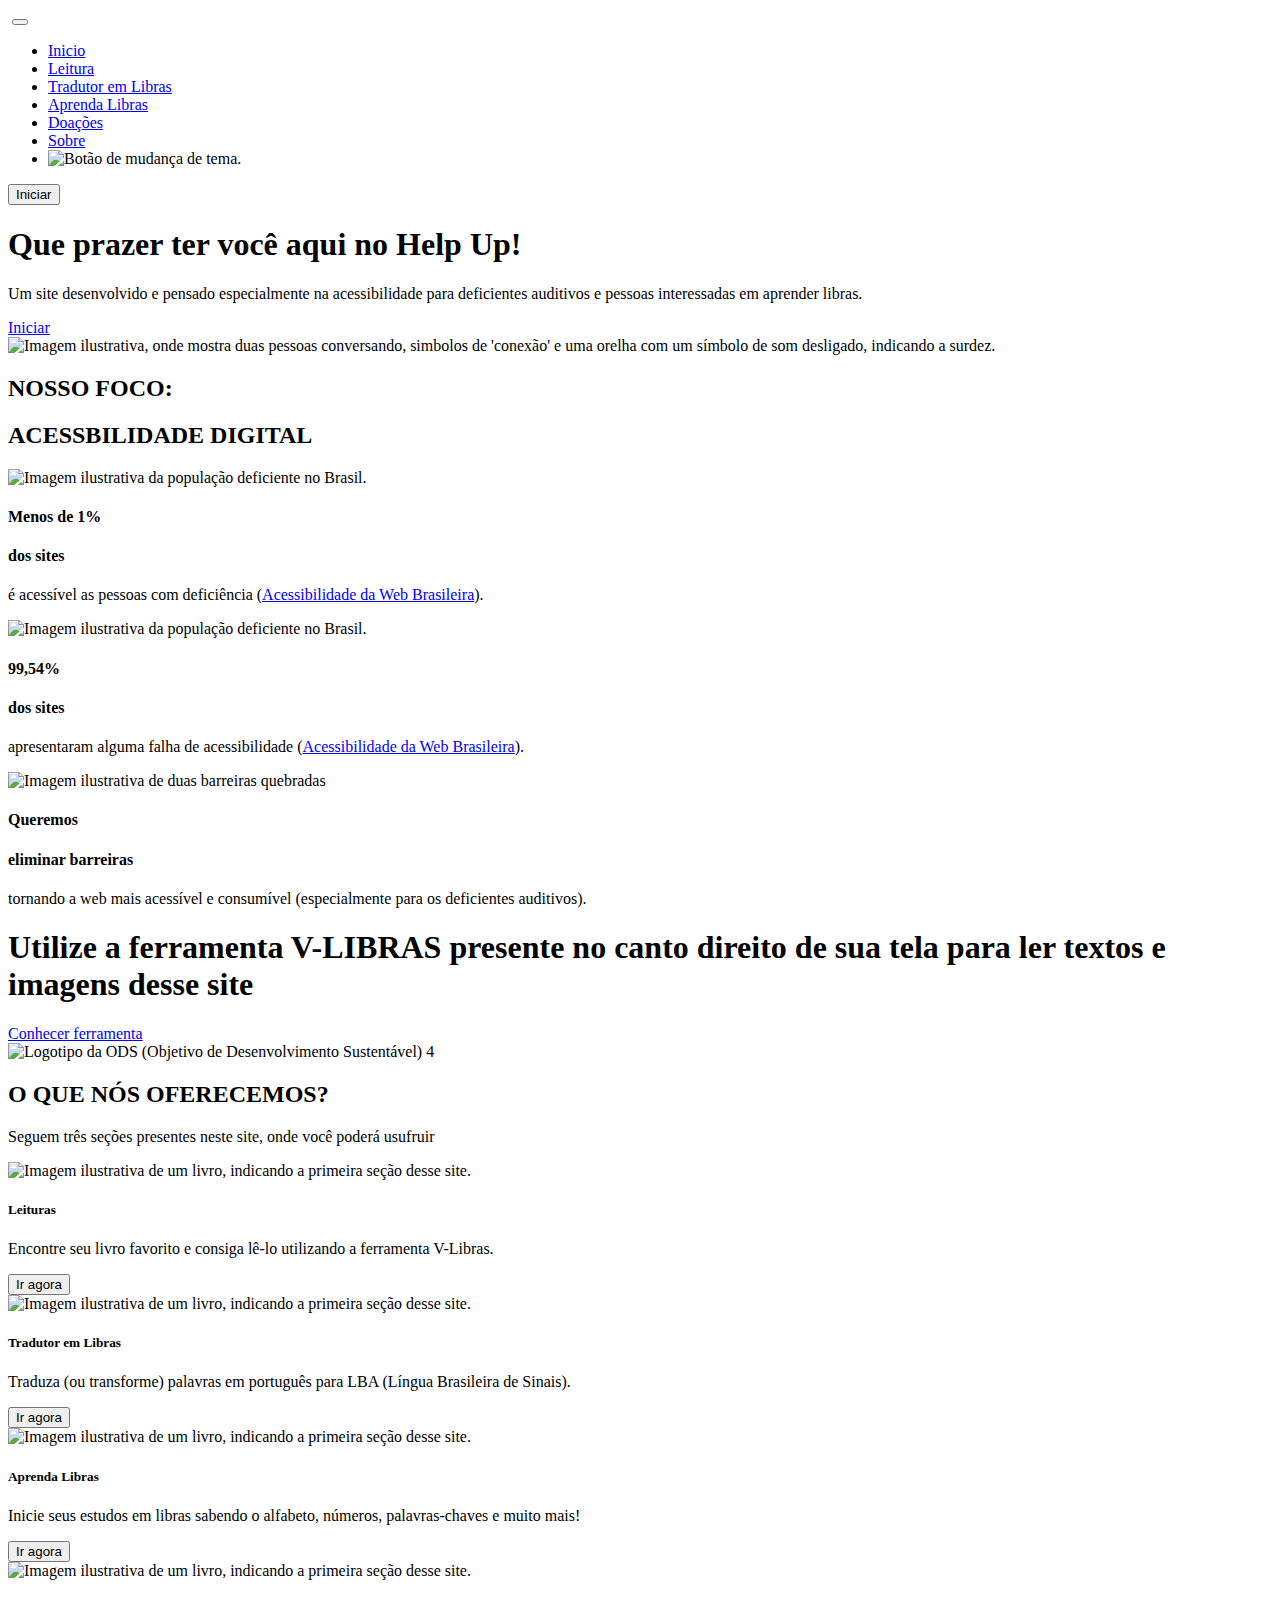
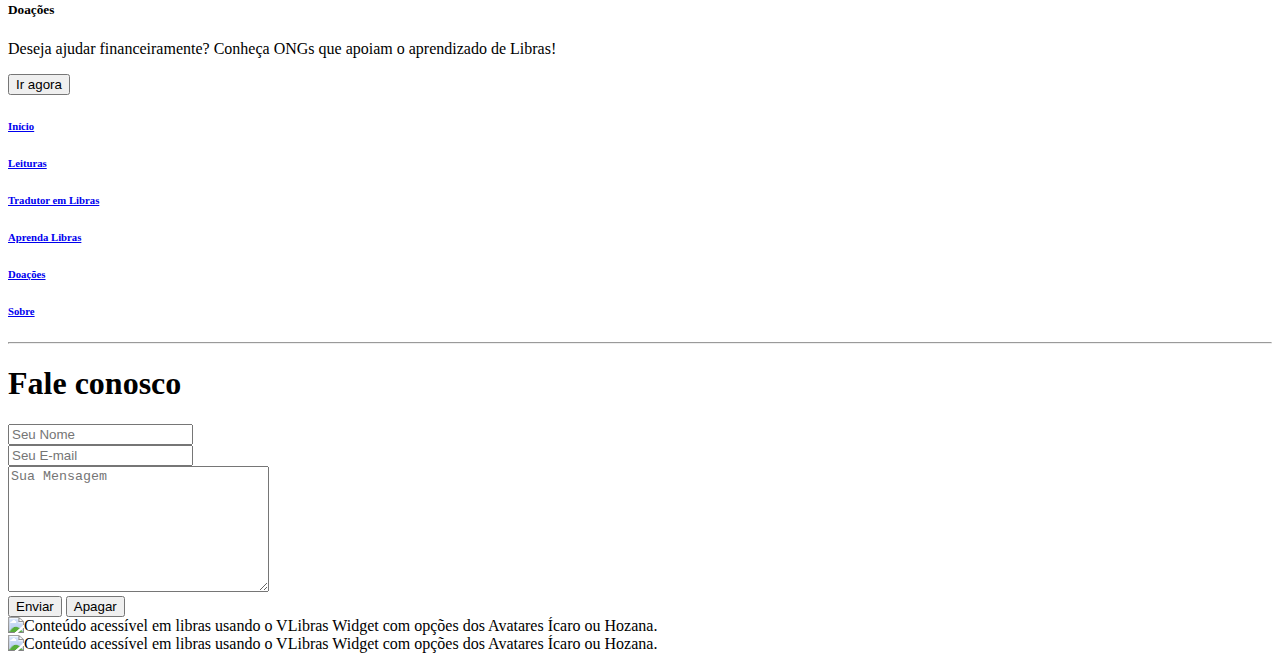
==== index.html @ b12ebf22 "index.html" ====
<!DOCTYPE html>
<html lang="pt-br">
<head>
    <meta charset="UTF-8">
    <meta http-equiv="X-UA-Compatible" content="IE=edge">
    <meta name="viewport" content="width=device-width, initial-scale=1.0">
    <meta name="description" content="Site acessível aos deficientes auditivos e pessoas interessadas na LBS (Língua Brasileira de Sinais).">
    <link rel="stylesheet" href="/assets/style/home/home.css">
    <link href="/assets/bootstrap/css/bootstrap.min.css" rel="stylesheet">
    <link rel="stylesheet" href="/assets/bootstrap/icons/bootstrap-icons.css">

    <link rel="icon" href="/assets/img/Logo/favicon.png" type="image/x-icon">
    <title>Help Up | Site acessível aos deficientes auditivos</title>
</head>
<body>

    <!----------------------- PÁGINA DE CARREGAMENTO INICIAL (LOADING-PAGE) ----------------------->
    <div class="p-loading">
        <div id="load"></div>
    </div>

    <!------------------------------------ CABEÇALHO DA PÁGINA ------------------------------------>
    <header>
        <nav class="navbar navbar-expand-lg fixed-top bg-navbar">
            <div class="container px-5">
                <a href="index.html" class="navbar-brand"><img src="/assets/img/Logo/logoHelpUp.png" alt="" class="img-fluid"></a>
                <button class="navbar-toggler" type="button" data-bs-toggle="collapse" data-bs-target="#navbarSupportedContent" aria-controls="navbarSupportedContent" aria-expanded="false" aria-label="Toggle navigation"><span class="navbar-toggler-icon"><i class="bi-list icon-hamburguer"></i></span></button>
                <div class="collapse navbar-collapse" id="navbarSupportedContent">
                    <ul class="navbar-nav ms-auto mb-2 mb-lg-0">
                        <li class="nav-item"><a class="nav-link h-color-help_up fw-bolder px-sm-3 h-font-size_animation " href="/index.html">Inicio</a></li>
                        <li class="nav-item"><a class="nav-link h-color-subtitle fw-bolder px-sm-3 h-font-size_animation " href="/pages/Leituras/leitura.html">Leitura</a></li>
                        <li class="nav-item"><a class="nav-link h-color-subtitle fw-bolder px-sm-3 h-font-size_animation " href="/pages/TradutorLibras/tradutorLibras.html">Tradutor em Libras</a></li>
                        <li class="nav-item"><a class="nav-link h-color-subtitle fw-bolder px-sm-3 h-font-size_animation " href="/pages/AprendaLibras/aprendaLibras.html">Aprenda Libras</a></li>
                        <li class="nav-item"><a class="nav-link h-color-subtitle fw-bolder px-sm-3 h-font-size_animation " href="/pages/Doações/doacao.html">Doações</a></li>
                        <li class="nav-item"><a class="nav-link h-color-subtitle fw-bolder px-sm-3 h-font-size_animation " href="/pages/Sobre/sobre.html">Sobre</a></li>
                        <li class="nav-item"><img class="nav-link px-sm-3 me-3" src="/assets/img/DarkLight/sun.png" alt="Botão de mudança de tema." id="icon" role="button" title="Ícone do Sol ou Lua"></li>
                    </ul>
                    <a href="/pages/Login/login.html" role="button"><button type="button" class="h-pills fw-bolder" title="Iniciar">Iniciar</button></a>
                </div>
            </div>
        </nav>
    </header>

    <!---------------------------- CONTEÚDO PRINCIPAL (CENTRO DA PÁGINA) -------------------------->
    <main>

        <!-- SEÇÃO DE "BEM VINDO" -->
        <section class="py-4 mb-5 h-section-welcome" >
            <div class="container px-5">
                <div class="row">
                    <div class="col-lg-6 d-flex flex-column justify-content-center pt-4 pt-lg-0 order-lg-1">
                        <div class="my-5 text-center text-xl-start">
                            <!-- TÍTULO -->
                            <h1 class="display-5 fw-bolder mb-2 h-color-title-section">Que prazer ter você aqui no <span class="display-5 fw-bolder mb-2 h-color-help_up">Help Up</span>!</h1>
                            <!-- PARÁGRAFO -->
                            <p class="lead fw-normal mb-4 h-color-subtitle">Um site desenvolvido e pensado especialmente na acessibilidade para deficientes auditivos e pessoas interessadas em aprender libras.</p>
                            <!-- BOTÃO "INICIAR" -->
                            <div class="d-grid gap-3 d-sm-flex justify-content-sm-center justify-content-xl-start">
                                <a class="btn btn-lg px-4 welcome__button fw-bolder" href="/pages/Login/login.html">Iniciar</a>
                            </div>
                        </div>
                    </div>
                    <!-- IMAGEM DO CANTO DIREITO -->
                    <div class="col-xl-5 col-xxl-6 d-xl-block" data-aos="zoom-in" data-aos-delay="200"><img class="img-fluid rounded-3 my-5 animated" src="/assets/img/ImageObjective.png" alt="Imagem ilustrativa, onde mostra duas pessoas conversando, simbolos de 'conexão' e uma orelha com um símbolo de som desligado, indicando a surdez."/></div>
                </div>
            </div>
        </section>

        <!-- SEÇÃO "NOSSO FOCO" -->
        <section class="pb-4 mb-5">
            <div class="container">
                <div class="text-center">
                    <h2 class="h-color-title-section fw-bolder">NOSSO FOCO:</h2>
                    <h2 class="h-color-help_up fw-bolder">ACESSBILIDADE DIGITAL</h2>
                </div>
                <div class="row text-center mt-5">
                    <div class="col-md-4">
                        <span class="fa-stack fa-4x mb-4">
                            <img src="/assets/img/Cards/populacao_deficiente.png" alt="Imagem ilustrativa da população deficiente no Brasil." role="img">
                        </span>
                        <h4 class="mt-xl-4 h-color-help_up fw-bolder">Menos de 1%</h4>
                        <h4 class="mb-xl-3 h-color-title-section fw-bolder">dos sites</h4>
                        <p class="fs-5 h-color-subtitle mb-4">é acessível as pessoas com deficiência (<a href="https://bigdatacorp.com.br/estudo-acessibilidade-na-web-brasileira-4a-edicao/" target="_blank" role="link" class="fs-5 h-color-help_up fw-bolder">Acessibilidade da Web Brasileira</a>).</p>
                    </div>
                    <div class="col-md-4">
                        <span class="fa-stack fa-4x mb-4">
                            <img src="/assets/img/Cards/acessivel_nao-acessivel.png" alt="Imagem ilustrativa da população deficiente no Brasil." role="img">
                        </span>
                        <h4 class="mt-xl-3 h-color-help_up fw-bolder">99,54%</h4>
                        <h4 class="mb-xl-3 h-color-title-section fw-bolder">dos sites</h4>
                        <p class="fs-5 h-color-subtitle mb-4">apresentaram alguma falha de acessibilidade (<a href="https://bigdatacorp.com.br/estudo-acessibilidade-na-web-brasileira-4a-edicao/" target="_blank" role="link" class="fs-5 h-color-help_up fw-bolder">Acessibilidade da Web Brasileira</a>).</p>
                    </div>
                    <div class="col-md-4">
                        <span class="fa-stack fa-4x mb-4">
                            <img src="/assets/img/Cards/barreira_quebrada.png" alt="Imagem ilustrativa de duas barreiras quebradas" role="img">
                        </span>
                        <h4 class="mt-xl-3 h-color-title-section fw-bolder">Queremos</h4>
                        <h4 class="mb-xl-3 h-color-help_up fw-bolder">eliminar barreiras</h4>
                        <p class="fs-5 h-color-subtitle mb-4">tornando a web mais acessível e consumível (especialmente para os deficientes auditivos).</p>
                    </div>
                </div>
            </div>
        </section>
        
        <!-- SEÇÃO "VLIBRAS" -->
        <section class="h-bg-vlibras py-4">
            <div class="container px-5">
                <div class="row gx-5 align-items-center justify-content-center">

                    <div class="col-lg-8 col-xl-7 col-xxl-6">
                        <div class="my-5 text-center text-xl-start">
                            <!-- PARÁGRAFO -->
                            <h1 class="display-6 fw-bolder text-white mb-4">Utilize a ferramenta V-LIBRAS presente no canto direito de sua tela para ler textos e imagens desse site</h1>
                            <!-- BOTÃO "CONHECER FERRAMENTA" -->
                            <div class="d-grid gap-3 d-sm-flex justify-content-sm-center justify-content-xl-start">
                                <a class="btn btn-lg px-4 vlibras_button fw-bolder" href="https://www.gov.br/governodigital/pt-br/vlibras" target="_blank"><i class="fa-sharp fa-solid fa-puzzle-piece"></i> Conhecer ferramenta</a>
                            </div>
                        </div>
                    </div>

                    <!-- IMAGEM DA ODS 4 -->
                    <div class="col-xl-5 col-xxl-6 d-xl-block text-center" data-aos="zoom-in" data-aos-delay="200"><img class="img-fluid rounded-3 my-5 animated" src="/assets/img/V-Libras/vlibras.png" alt="Logotipo da ODS (Objetivo de Desenvolvimento Sustentável) 4" /></div>
                </div>
            </div>
        </section>

        <!-- SEÇÃO "O QUE NÓS OFERECEMOS?" -->
        <section class="py-5">
            <div class="container px-5 my-5">
                <div class="row gx-5 justify-content-center">
                    <div class="col-lg-8 col-xl-6">
                        <div class="text-center">
                            <h2 class="fw-bolder h-color-title-section">O QUE NÓS OFERECEMOS?</h2>
                            <p class="lead fw-normal mb-4 h-color-subtitle">Seguem três seções presentes neste site, onde você poderá usufruir</p>
                        </div>
                    </div>
                </div>
                <div class="row gx-5 mt-5 mb-5">
                    <div class="col-lg-5 mb-5 mx-auto">
                        <div class="card h-100 h-shadow-card-card border-2 h-border_radius-cards">
                            <div class="col mx-auto w-50 mt-5"><img class="card-img-top" src="/assets/img/PagesIcon/leituras.png" alt="Imagem ilustrativa de um livro, indicando a primeira seção desse site."/></div>
                            <div class="card-body p-4">
                                <h5 class="card-title mb-3 fw-bold">Leituras</h5>
                                <p class="card-text mb-4">Encontre seu livro favorito e consiga lê-lo utilizando a ferramenta V-Libras.</p>
                                <a class="text-decoration-none link-dark" href="/pages/Leituras/leitura.html"><button type="button" class="h-pills fw-bolder">Ir agora <i class="fa-solid fa-arrow-right"></i></button></a>
                            </div>
                        </div>
                    </div>
                    <div class="col-lg-5 mb-5 mx-auto">
                        <div class="card h-100 h-shadow-card-card border-2 h-border_radius-cards">
                            <div class="col mx-auto w-50 mt-5"><img class="card-img-top" src="/assets/img/PagesIcon/tradutorLibras.png" alt="Imagem ilustrativa de um livro, indicando a primeira seção desse site."/></div>
                            <div class="card-body p-4">
                                <h5 class="card-title mb-3 fw-bold">Tradutor em Libras</h5>
                                <p class="card-text mb-4">Traduza (ou transforme) palavras em português para LBA (Língua Brasileira de Sinais).</p>
                                <a class="text-decoration-none link-dark" href="/pages/TradutorLibras/tradutorLibras.html"><button type="button" class="h-pills fw-bolder">Ir agora <i class="fa-solid fa-arrow-right"></i></button></a>
                            </div>
                        </div>
                    </div>
                </div>
                <div class="row gx-5 mt-5 mb-5">
                    <div class="col-lg-5 mb-5 mx-auto">
                        <div class="card h-100 h-shadow-card-card border-2 h-border_radius-cards">
                            <div class="col mx-auto w-50 mt-5"><img class="card-img-top" src="/assets/img/PagesIcon/aprendaLibras.png" alt="Imagem ilustrativa de um livro, indicando a primeira seção desse site."/></div>
                            <div class="card-body p-4">
                                <h5 class="card-title mb-3 fw-bold">Aprenda Libras</h5>
                                <p class="card-text mb-4">Inicie seus estudos em libras sabendo o alfabeto, números, palavras-chaves e muito mais!</p>
                                <a class="text-decoration-none link-dark" href="/pages/AprendaLibras/aprendaLibras.html"><button type="button" class="h-pills fw-bolder">Ir agora <i class="fa-solid fa-arrow-right"></i></button></a>
                            </div>
                        </div>
                    </div>
                    <div class="col-lg-5 mb-5 mx-auto">
                        <div class="card h-100 h-shadow-card-card border-2 h-border_radius-cards">
                            <div class="col mx-auto w-50 mt-5"><img class="card-img-top" src="/assets/img/PagesIcon/doacoes.png" alt="Imagem ilustrativa de um livro, indicando a primeira seção desse site."/></div>
                            <div class="card-body p-4">
                                <h5 class="card-title mb-3 fw-bold">Doações</h5>
                                <p class="card-text mb-4">Deseja ajudar financeiramente? Conheça ONGs que apoiam o aprendizado de Libras!</p>
                                <a class="text-decoration-none link-dark" href="/pages/Doações/doacao.html"><button type="button" class="h-pills fw-bolder">Ir agora <i class="fa-solid fa-arrow-right"></i></button></a>
                            </div>
                        </div>
                    </div>
                </div>
                </div>

            </div>
        </section>
     
    </main>

    <!------------------------------------------- RODAPÉ ------------------------------------------>
    <footer id="footer" class="text-center bg-color_footer">
        <div class="container pb-2">
        <!-- SEÇÃO LINKS -->
        <section class="mt-5">
            <!-- LINHA -->
            <div class="row text-center d-flex justify-content-center pt-5">
            <!-- COLUNA -->
            <div class="col-md-2">
                <h6 class="text-uppercase fw-bolder h-links_pages pb-2">
                <a href="/index.html" class="h-links_pages">Início</a>
                </h6>
            </div>
    
            <!-- COLUNA -->
            <div class="col-md-2">
                <h6 class="text-uppercase fw-bolder h-links_pages pb-2">
                <a href="/pages/Leituras/leitura.html" class="h-links_pages">Leituras</a>
                </h6>
            </div>
    
            <!-- COLUNA -->
            <div class="col-md-2">
                <h6 class="text-uppercase fw-bolder h-links_pages pb-2">
                <a href="/pages/TradutorLibras/tradutorLibras.html" class="h-links_pages">Tradutor em Libras</a>
                </h6>
            </div>
    
            <!-- COLUNA -->
            <div class="col-md-2">
                <h6 class="text-uppercase fw-bolder h-links_pages pb-2">
                <a href="/pages/AprendaLibras/aprendaLibras.html" class="h-links_pages">Aprenda Libras</a>
                </h6>
            </div>

            <!-- COLUNA -->
            <div class="col-md-2">
                <h6 class="text-uppercase fw-bolder h-links_pages pb-2">
                <a href="/pages/Doações/doacao.html" class="h-links_pages">Doações</a>
                </h6>
            </div>

            <!-- COLUNA -->
            <div class="col-md-2">
                <h6 class="text-uppercase fw-bolder h-links_pages pb-2">
                <a href="/pages/Sobre/sobre.html" class="h-links_pages">Sobre</a>
                </h6>
            </div>
            </div>
        </section>
    
        <hr class="mb-5 h-color-subtitle" />
    
        <!-- SEÇÃO FORMULÁRIO -->
        <section class="mb-5">
            <div class="row d-flex justify-content-center">
                <div class="col-lg-8">
                    
                    <!-- TÍTULO DO FORMULÁRIO -->
                    <h1 class="h-title_form">Fale conosco</h1>

                    <!-- FORMULÁRIO -->
                    <form action="https://api.staticforms.xyz/submit" method="post">
                        <input type="hidden" name="accessKey" value="94954244-c603-4099-8d96-2a34136d5ea7">
                        <input type="hidden" name="redirectTo" value="javascript:void(window.location.href)">

                        <input class="fieldsContactUs h-boxes" type="text" name="name" placeholder="Seu Nome" required title="Digite seu nome."><br>
                        <input class="fieldsContactUs h-boxes" type="email" name="email" placeholder="Seu E-mail" required title="Digite um E-mail válido."><br>
                        <textarea class="fieldsContactUs h-box_message" name="message" rows="8" cols="30" placeholder="Sua Mensagem" required title="Descreva sua mensagem para nós."></textarea><br>
                        <button id="submitContact" class="h-button_submit h-pills fw-bolder me-sm-3" type="submit"><i class="fa-solid fa-paper-plane"></i> Enviar</button>
                        <button class="h-button_reset h-pills fw-bolder ms-sm-3" type="reset"><i class="fa-solid fa-eraser"></i> Apagar</button>
                    </form>
                </div>
            </div>
        </section>
        
        <!-- SEÇÃO REDES SOCIAIS -->
        <section class="text-center mb-5">
            <a href="" class="me-4">
            <i class="fab fa-facebook-f h-icon_medias"></i>
            </a>
            <a href="" class="me-4">
            <i class="fab fa-twitter h-icon_medias"></i>
            </a>
            <a href="" class="me-4">
            <i class="fab fa-instagram h-icon_medias"></i>
            </a>
        </section>
        </div>
    </footer>

    <!-------------------------------------- PLUG-IN (V-LIBRAS) ------------------------------------------>
    <div vw class="enabled">
        <div vw-access-button class="active">
            <img class="access-button" data-src="assets/component-ac.png" alt="Conteúdo acessível em libras usando o VLibras Widget com opções dos Avatares Ícaro ou Hozana." src="/assets/img/V-Libras/Plug-in/component-ac.png" title="Plug-In">
            <img class="pop-up" data-src="assets/popup.png" alt="Conteúdo acessível em libras usando o VLibras Widget com opções dos Avatares Ícaro ou Hozana." src="/assets/img/V-Libras/Plug-in/popup.png">
        </div>
        <div vw-plugin-wrapper>
        <div class="vw-plugin-top-wrapper"></div>
        </div>
        </div>
        <script src="https://vlibras.gov.br/app/vlibras-plugin.js"></script>
        <script>
            new window.VLibras.Widget('https://vlibras.gov.br/app');
        </script>
    </div>

    <!-- SEÇÃO CENTRAL DE AGRADECIMENTO -->
    <dialog>
        <div class="container px-4 px-lg-5 my-5">
            <!-- TÍTULO -->
            <h1 class="display-6 fw-bolder h-color-help_up">Agradecemos pela sua mensagem!</h1>
            <!-- PARÁGRAFO -->
            <p class="lead fw-normal mb-4 h-color-subtitle">Em breve entraremos em contato ;)</p>
            <!-- BOTÃO "FECHAR" -->
            <button type="button" class="h-pills fw-bolder" title="Ok">Ok</button>
        </div>
    </dialog>
    
    <!-- JAVASCRIPT USADO -->
    <script src="https://kit.fontawesome.com/4ddcf64cd5.js" crossorigin="anonymous"></script> <!-- BIBLIOTECA DE ÍCONES -->
    <script src="/assets/scripts/Loading/loading.js"></script>
    <script src="/assets/scripts/DarkMode/darkMode.js"></script>
    <script src="/assets/bootstrap/js/bootstrap.bundle.min.js"></script>
    <script src="/assets/scripts/DialogContactUs/dialogContactUs.js"></script>

</body>
</html>
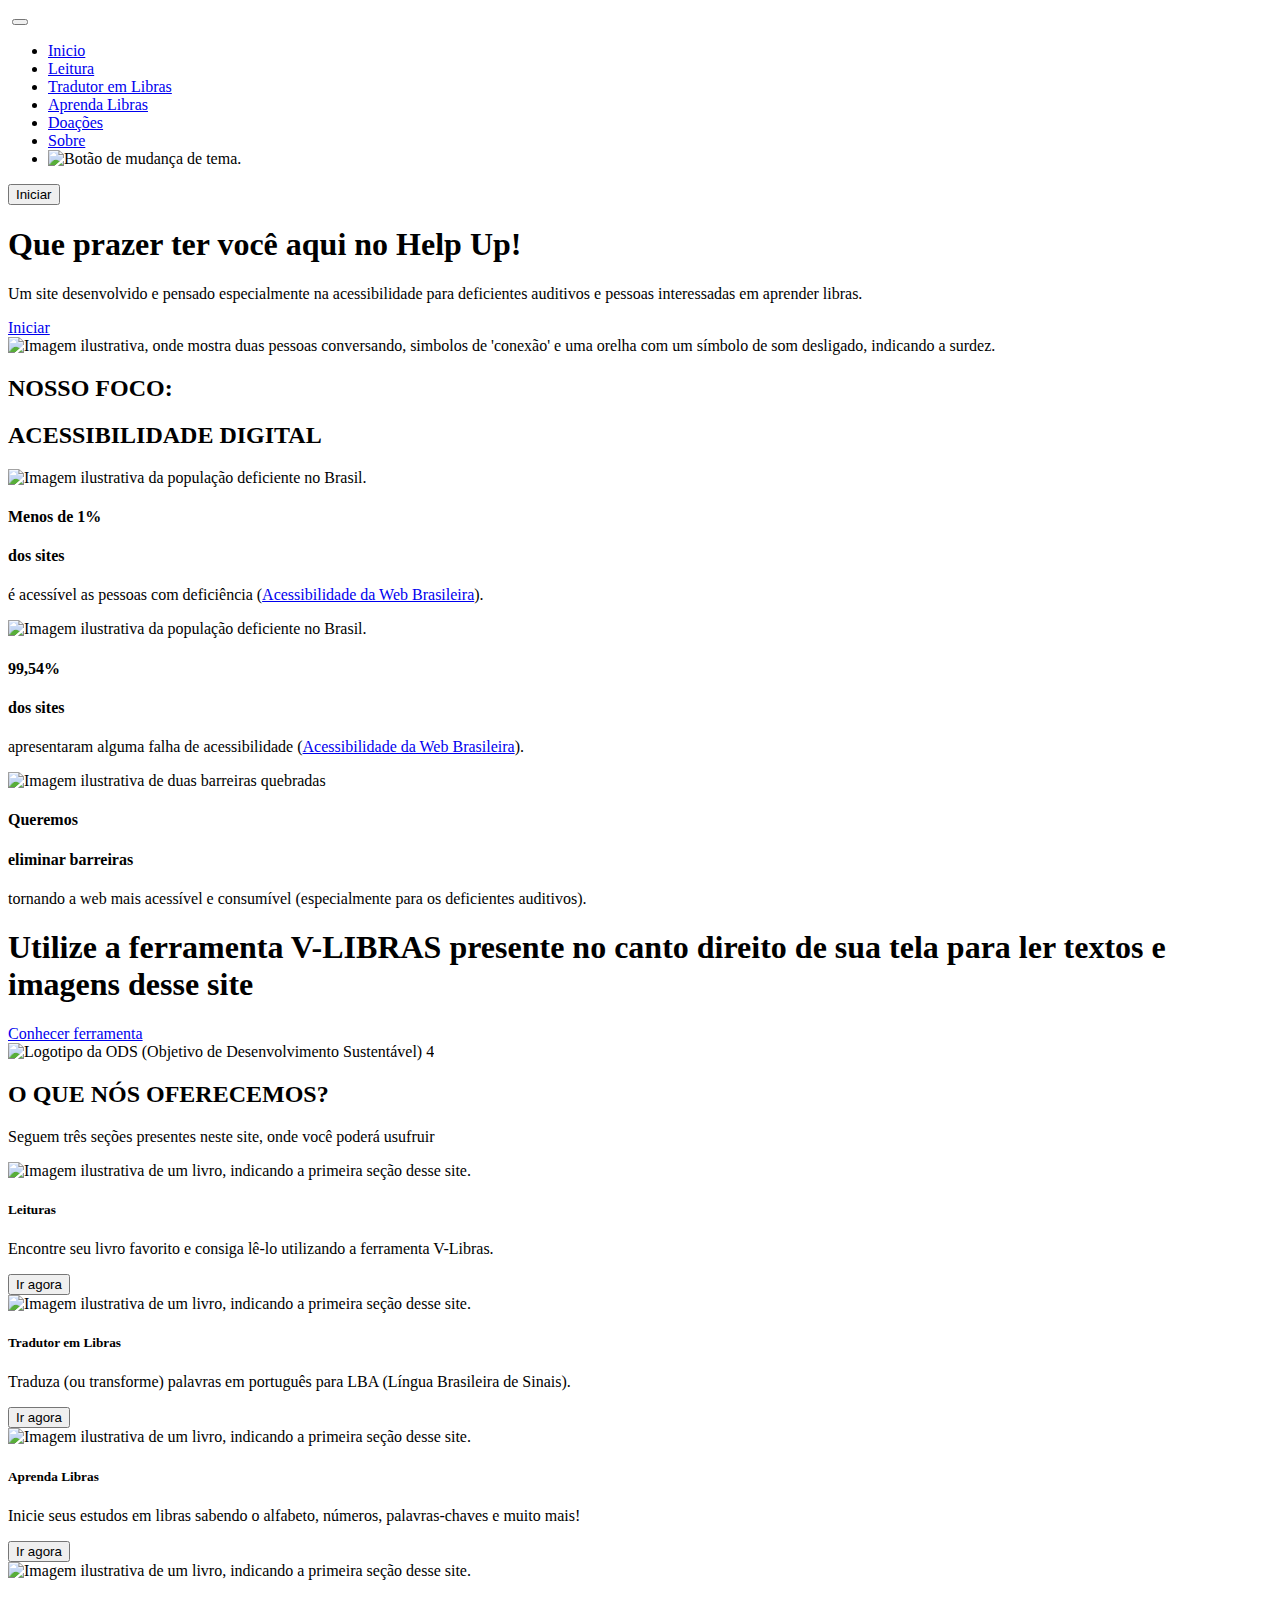
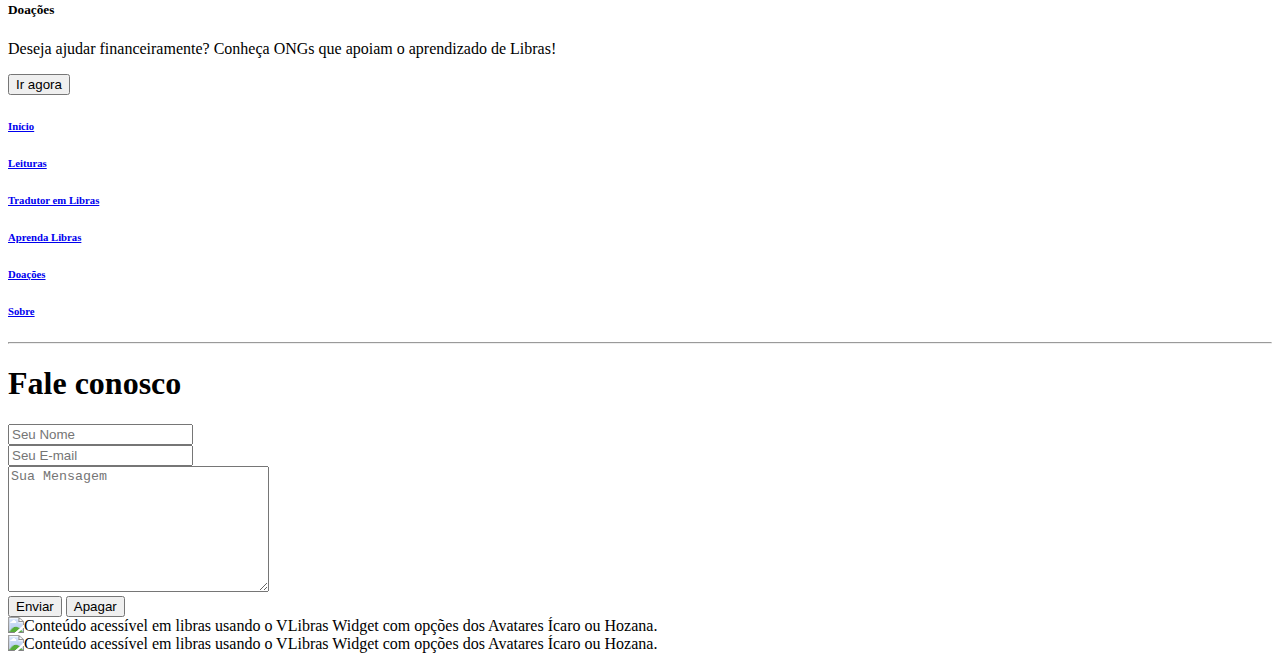
==== commit e32878d0: "index.html" ====
--- a/index.html
+++ b/index.html
@@ -71,7 +71,7 @@
             <div class="container">
                 <div class="text-center">
                     <h2 class="h-color-title-section fw-bolder">NOSSO FOCO:</h2>
-                    <h2 class="h-color-help_up fw-bolder">ACESSBILIDADE DIGITAL</h2>
+                    <h2 class="h-color-help_up fw-bolder">ACESSIBILIDADE DIGITAL</h2>
                 </div>
                 <div class="row text-center mt-5">
                     <div class="col-md-4">
